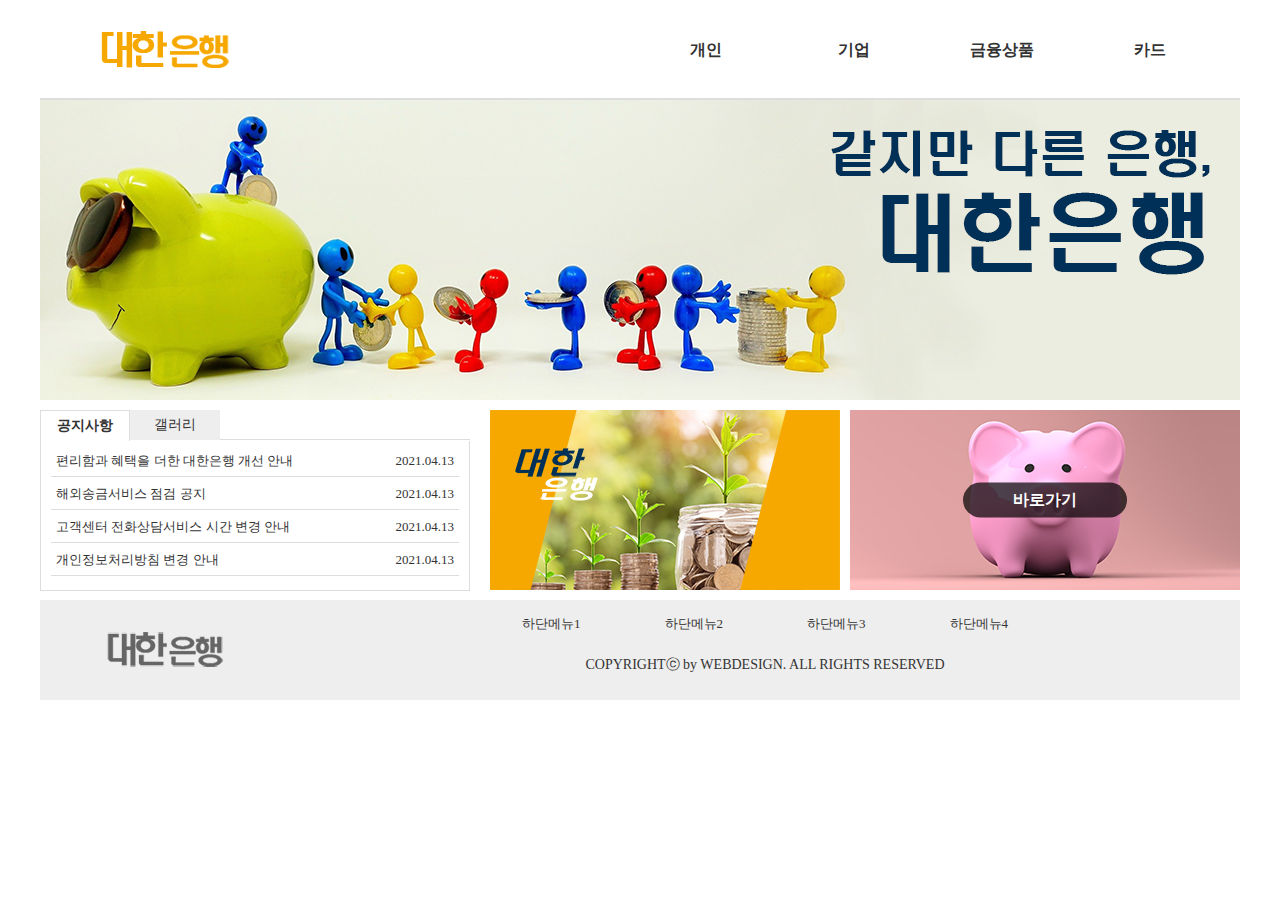
==== B-1/index.html @ aa549e4a "20210413" ====
<!DOCTYPE html>
<html lang="ko">
    <head>
        <meta charset="utf-8">
        <title>대한은행</title>
        <link rel="shortcut icon" href="#">
        <link href="css/style.css" type="text/css" rel="stylesheet">
        <script src="script/jquery-3.6.0.js"></script>
        <script src="script/script.js" defer type="text/javascript"></script>
    </head>
    <body>
        <header>
            <div class="top clearfix">
                <div class="logo">
                    <h1><a href="#"><img src="images/logo.png" alt="대한은행 로고"></a></h1>
                </div>
                <nav class="menu">
                    <ul class="navi">
                        <li><a href="#">개인</a>
                            <ul class="submenu">
                                <li><a href="#">조회</a></li>
                                <li><a href="#">이체</a></li>
                                <li><a href="#">공과금</a></li>
                                <li><a href="#">예금/신탁</a></li>
                            </ul>
                        </li>
                        <li><a href="#">기업</a>
                            <ul class="submenu">
                                <li><a href="#">조회</a></li>
                                <li><a href="#">이체</a></li>
                                <li><a href="#">전자결제</a></li>
                                <li><a href="#">수표/어음</a></li>
                            </ul>
                        </li>
                        <li><a href="#">금융상품</a>
                            <ul class="submenu">
                                <li><a href="#">저축상품</a></li>
                                <li><a href="#">대출상품</a></li>
                                <li><a href="#">투자상품</a></li>
                            </ul>
                        </li>
                        <li><a href="#">카드</a>
                            <ul class="submenu">
                                <li><a href="#">카드정보</a></li>
                                <li><a href="#">카드신청</a></li>
                                <li><a href="#">이용내역조회</a></li>
                            </ul>
                        </li>
                    </ul>
                </nav>
            </div>
        </header>
        
        <div class="wrap">
            <div class="imgslide">
                <div class="slideList">
                    <a href="#"><img src="images/slide01.jpg" alt="이미지슬라이드1"></a>
                    <a href="#"><img src="images/slide02.jpg" alt="이미지슬라이드2"></a>
                    <a href="#"><img src="images/slide03.jpg" alt="이미지슬라이드3"></a>
                </div>
            </div>
            <div class="contents">
                <ul class="tabmenu">
                    <li class="active"><a href="#">공지사항</a>
                        <div class="notice">
                            <ul>
                                <li><a href="#"><span class="nTitle">편리함과 혜택을 더한 대한은행 개선 안내</span>
                                <span class="nDate">2021.04.13</span></a></li>
                                <li><a href="#"><span class="nTitle">해외송금서비스 점검 공지</span>
                                <span class="nDate">2021.04.13</span></a></li>
                                <li><a href="#"><span class="nTitle">고객센터 전화상담서비스 시간 변경 안내</span>
                                <span class="nDate">2021.04.13</span></a></li>
                                <li><a href="#"><span class="nTitle">개인정보처리방침 변경 안내</span>
                                <span class="nDate">2021.04.13</span></a></li>
                            </ul>
                        </div>
                    </li>
                    
                    <li><a href="#">갤러리</a>
                        <div class="gallery">
                            <ul>
                                <li><a href="#"><img src="images/gallery01.jpg" alt="갤러리이미지1"></a></li>
                                <li><a href="#"><img src="images/gallery02.jpg" alt="갤러리이미지2"></a></li>
                                <li><a href="#"><img src="images/gallery03.jpg" alt="갤러리이미지3"></a></li>
                            </ul>
                        </div>
                    </li>
                </ul>
                <div class="banner">
                    <a href="#"><img src="images/banner.jpg" alt="배너"></a>
                </div>
                <div class="shortcut">
                    <a href="#"><img src="images/shortcut.jpg" alt="바로가기"><span class="sctext">바로가기</span></a>
                </div>
            </div>
        </div>
        
        <footer>
            <div class="btlogo">
                <a href="#"><img src="images/bt_logo.png" alt="하단로고 이미지"></a>
            </div>
            <div class="btmenu">
                <ul>
                    <li><a href="#">하단메뉴1</a></li>
                    <li><a href="#">하단메뉴2</a></li>
                    <li><a href="#">하단메뉴3</a></li>
                    <li><a href="#">하단메뉴4</a></li>
                </ul>
            </div>
            <div class="copy">COPYRIGHTⓒ by WEBDESIGN. ALL RIGHTS RESERVED</div>
        </footer>
        
        <div class="popup">
            <div class="uptitle">편리함과 혜택을 더한 대한은행 개선 안내</div>
            <div class="upbody">
                안녕하세요. 대한은행 입니다. 편리해진 홈, 상품, 메뉴와 새로운 서비스 추가로 혜택을 더한 대한은행 개선 내용을 확인해보세요. 홈이 입출금계좌, 편의서비스 중심으로 정리되었어요. 홈에서 다른은행 조회 하기가 더 쉬워졌고, 더 나은 혜택을 제공하기 위해 플러스박스, 행운상자 서비스가 추가되었어요. 잔액 숨기기 기능을 설정한 경우 홈에서 일시적으로 잔액확인을 눌러 쉽게 잔액 확인이 가능 해졌어요.
            </div>
            <div class="cancleBtn"><a href="#">닫기</a></div>
        </div>
    </body>
</html>
---- B-1/css/style.css ----
@charset "utf-8";

* { margin: 0 auto; padding: 0; list-style: none; font-family: "맑은 고딕"; color: #333333; }
body { width: 1200px; background-color: #ffffff; font-size: 16px; }
a { display: block; text-decoration: none; }

.clearfix::before, .clearfix::after { display: block; content: ''; clear: both; }


header {
    width: 1200px;
    height: 100px;
}
.top {
    position: relative;
    height: 98px;
    border-bottom: 2px solid #dddddd;
}
.logo {
    float: left;
    width: 250px;
    height: 100px;
}
.logo a {
    width: 200px;
    height: 40px;
    margin: 30px 25px;
}

.menu {
    float: right;
    width: 950px;
    height: 100px;
}
.navi {
    float: right;
    text-align: center;
}
.navi>li {
    display: inline-block;
    width: 150px;
    height: 100px;
    line-height: 100px;
    margin-right: -6px;
}
.navi>li:last-child {
    margin-right: 15px;
}
.navi>li>a {
    font-weight: bold;
}
.navi>li:hover>a {
    height: 98px;
    border-bottom: 2px solid #f6a800;
    color: #f6a800;
}
.navi>li:hover>.submenu {
    background-color: #f8f8f8;
}

.submenu {
    display: none;
    position: absolute;
    top: 100px;
    height: 180px;
    z-index: 1;
    background-color: #ffffff;
}
.submenu>li {
    width: 150px;
    height: 40px;
    line-height: 40px;
}
.submenu>li:first-child {
    margin-top: 8px;
}
.submenu>li>a {
    font-size: 14px;
}
.submenu>li:hover>a {
    color: #f6a800;
    text-decoration: underline;
    font-weight: bold;
}
 

.wrap {
    position: relative;
    width: 1200px;
    height: 500px;
}
.imgslide {
    position: relative;
    width: 1200px;
    height: 300px;
    overflow: hidden;
}
.imgslide a {
    float: left;
}
.slideList {
    position: absolute;
}

.contents {
    position: relative;
    width: 1200px;
    height: 200px;
}

.tabmenu {
    position: relative;
    float: left;
    width: 430px;
    height: 180px;
    margin: 10px 20px;
    margin-left: 0;
}
.tabmenu>li {
    float: left;
    height: 29px;
    line-height: 30px;
}
.tabmenu>li:last-child {
    width: 340px;
    border-bottom: 1px solid #dddddd;
}
.tabmenu>li>a {
    width: 90px;
    font-size: 14px;
    text-align: center;
}
.tabmenu>li.active>a {
    width: 88px;
    border: 1px solid #dddddd;
    border-bottom: none;
    font-weight: bold;
    background-color: #ffffff;
}
.tabmenu>li:not(.active)>a {
    background: #eeeeee;
}
.tabmenu>li:last-child>a {
    margin-left: 0;
}
.tabmenu>li>div {
    display: none;
    position: absolute;
    left: 0;
    width: 428px;
    height: 149px;
    border: 1px solid #dddddd;
    border-top: none;
}
.tabmenu>li.active>div {
    display: block;
}

.notice li {
    font-size: 13px;
    height: 30px;
    line-height: 30px;
    margin: 2px 10px;
    padding: 0 5px;
    border-bottom: 1px solid #dddddd;
}
.notice li:first-child {
    margin-top: 5px;
}
.nTitle {
    float: left;
    width: 310px;
    display: block;
    white-space: nowrap;
    overflow: hidden;
    text-overflow: ellipsis;
}
.nDate {
    float: right;
}
.notice li:hover {
    font-weight: bold;
}

.gallery {
    text-align: center;
}
.gallery li {
    display: inline-block;
    margin: 15px 5px; 
}
.gallery a, .gallery img {
    width: 120px;
    height: 120px;
}

.banner {
    position: relative;
    float: left;
    width: 350px;
    height: 180px;
    margin: 10px 0;
}

.shortcut {
    position: relative;
    float: right;
    width: 390px;
    height: 180px;
    margin: 10px;
    margin-right: 0;
}
.sctext {
    position: absolute;
    top: 50%;
    left: 50%;
    transform: translate(-50%,-50%);
    font-weight: bold;
    background-color: rgba(0,0,0,0.7);
    color: #ffffff;
    padding: 7px 50px;
    border-radius: 30px
}

footer {
    position: relative;
    width: 1200px;
    height: 100px;
    background-color: #eeeeee;
    text-align: center;
}
.btlogo {
    float: left;
    width: 250px;
    height: 100px;
}
.btlogo a {
    width: 180px;
    height: 36px;
    margin: 32px 35px;
}

.btmenu {
    float: left;
    width: 950px;
    height: 50px;
}
.btmenu li {
    display: inline-block;
    margin: 15px 40px;
    font-size: 13px;
}

.copy {
    float: left;
    width: 950px;
    height: 50px;
    line-height: 30px;
    font-size: 14px;
}


.popup {
    display: none;
    position: fixed;
    top: 50%;
    left: 50%;
    transform: translate(-50%,-50%);
    background-color: #ffffff;
    border: 1px solid #333333;
    width: 480px;
    height: 310px;
    line-height: 30px;
    padding: 20px;
}
.uptitle {
    font-weight: bold;
    padding: 5px;
    border-bottom: 1px solid #dddddd;
}
.upbody {
    font-size: 14px;
    text-align: justify;
    padding: 5px;
}
.cancleBtn {
    position: absolute;
    bottom: 20px;
    right: 25px;
}
.cancleBtn a {
    font-size: 13px;
    border: 1px solid #dddddd;
    border-radius: 5px;
    padding: 2px 15px;
}
.cancleBtn:hover a {
    background-color: #003057;
    color: #ffffff;
    font-weight: bold;
}
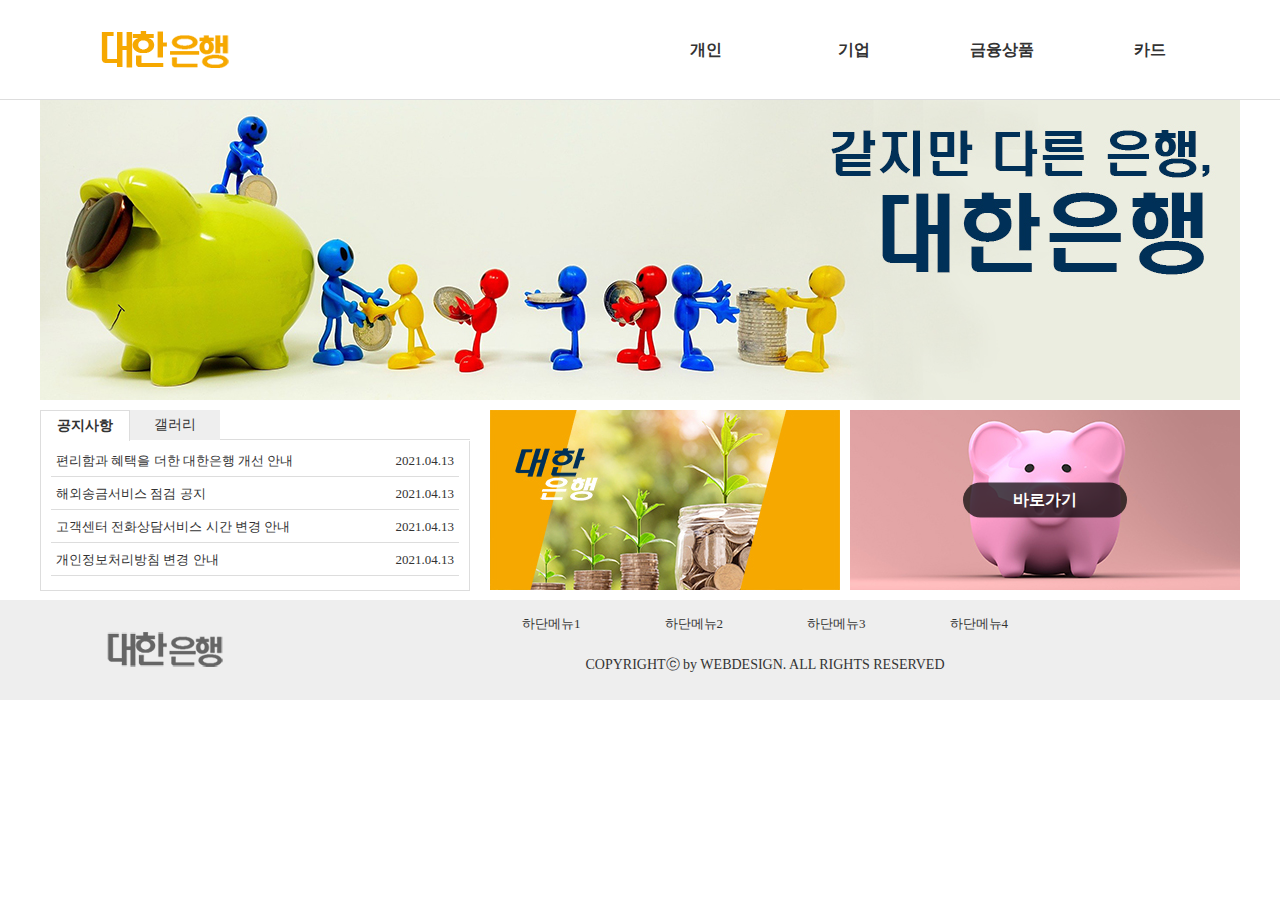
==== commit 7c3034d2: "20210413" ====
--- a/B-1/index.html
+++ b/B-1/index.html
@@ -96,18 +96,20 @@
         </div>
         
         <footer>
-            <div class="btlogo">
-                <a href="#"><img src="images/bt_logo.png" alt="하단로고 이미지"></a>
-            </div>
-            <div class="btmenu">
-                <ul>
-                    <li><a href="#">하단메뉴1</a></li>
-                    <li><a href="#">하단메뉴2</a></li>
-                    <li><a href="#">하단메뉴3</a></li>
-                    <li><a href="#">하단메뉴4</a></li>
-                </ul>
-            </div>
-            <div class="copy">COPYRIGHTⓒ by WEBDESIGN. ALL RIGHTS RESERVED</div>
+           <div class="ftwrap">
+                <div class="btlogo">
+                    <a href="#"><img src="images/bt_logo.png" alt="하단로고 이미지"></a>
+                </div>
+                <div class="btmenu">
+                    <ul>
+                        <li><a href="#">하단메뉴1</a></li>
+                        <li><a href="#">하단메뉴2</a></li>
+                        <li><a href="#">하단메뉴3</a></li>
+                        <li><a href="#">하단메뉴4</a></li>
+                    </ul>
+                </div>
+                <div class="copy">COPYRIGHTⓒ by WEBDESIGN. ALL RIGHTS RESERVED</div>
+           </div>
         </footer>
         
         <div class="popup">
--- a/B-1/css/style.css
+++ b/B-1/css/style.css
@@ -1,20 +1,21 @@
 @charset "utf-8";
 
 * { margin: 0 auto; padding: 0; list-style: none; font-family: "맑은 고딕"; color: #333333; }
-body { width: 1200px; background-color: #ffffff; font-size: 16px; }
+body { background-color: #ffffff; font-size: 16px; }
 a { display: block; text-decoration: none; }
 
 .clearfix::before, .clearfix::after { display: block; content: ''; clear: both; }
 
 
 header {
-    width: 1200px;
-    height: 100px;
+    width: 100%;
+    height: 99px;
+    border-bottom: 1px solid #dddddd;
 }
 .top {
     position: relative;
-    height: 98px;
-    border-bottom: 2px solid #dddddd;
+    width: 1200px;
+    height: 99px;
 }
 .logo {
     float: left;
@@ -29,7 +30,7 @@
 
 .menu {
     float: right;
-    width: 950px;
+    width: 800px;
     height: 100px;
 }
 .navi {
@@ -224,10 +225,13 @@
 
 footer {
     position: relative;
-    width: 1200px;
+    width: 100%;
     height: 100px;
     background-color: #eeeeee;
     text-align: center;
+}
+.ftwrap {
+    width: 1200px;
 }
 .btlogo {
     float: left;
